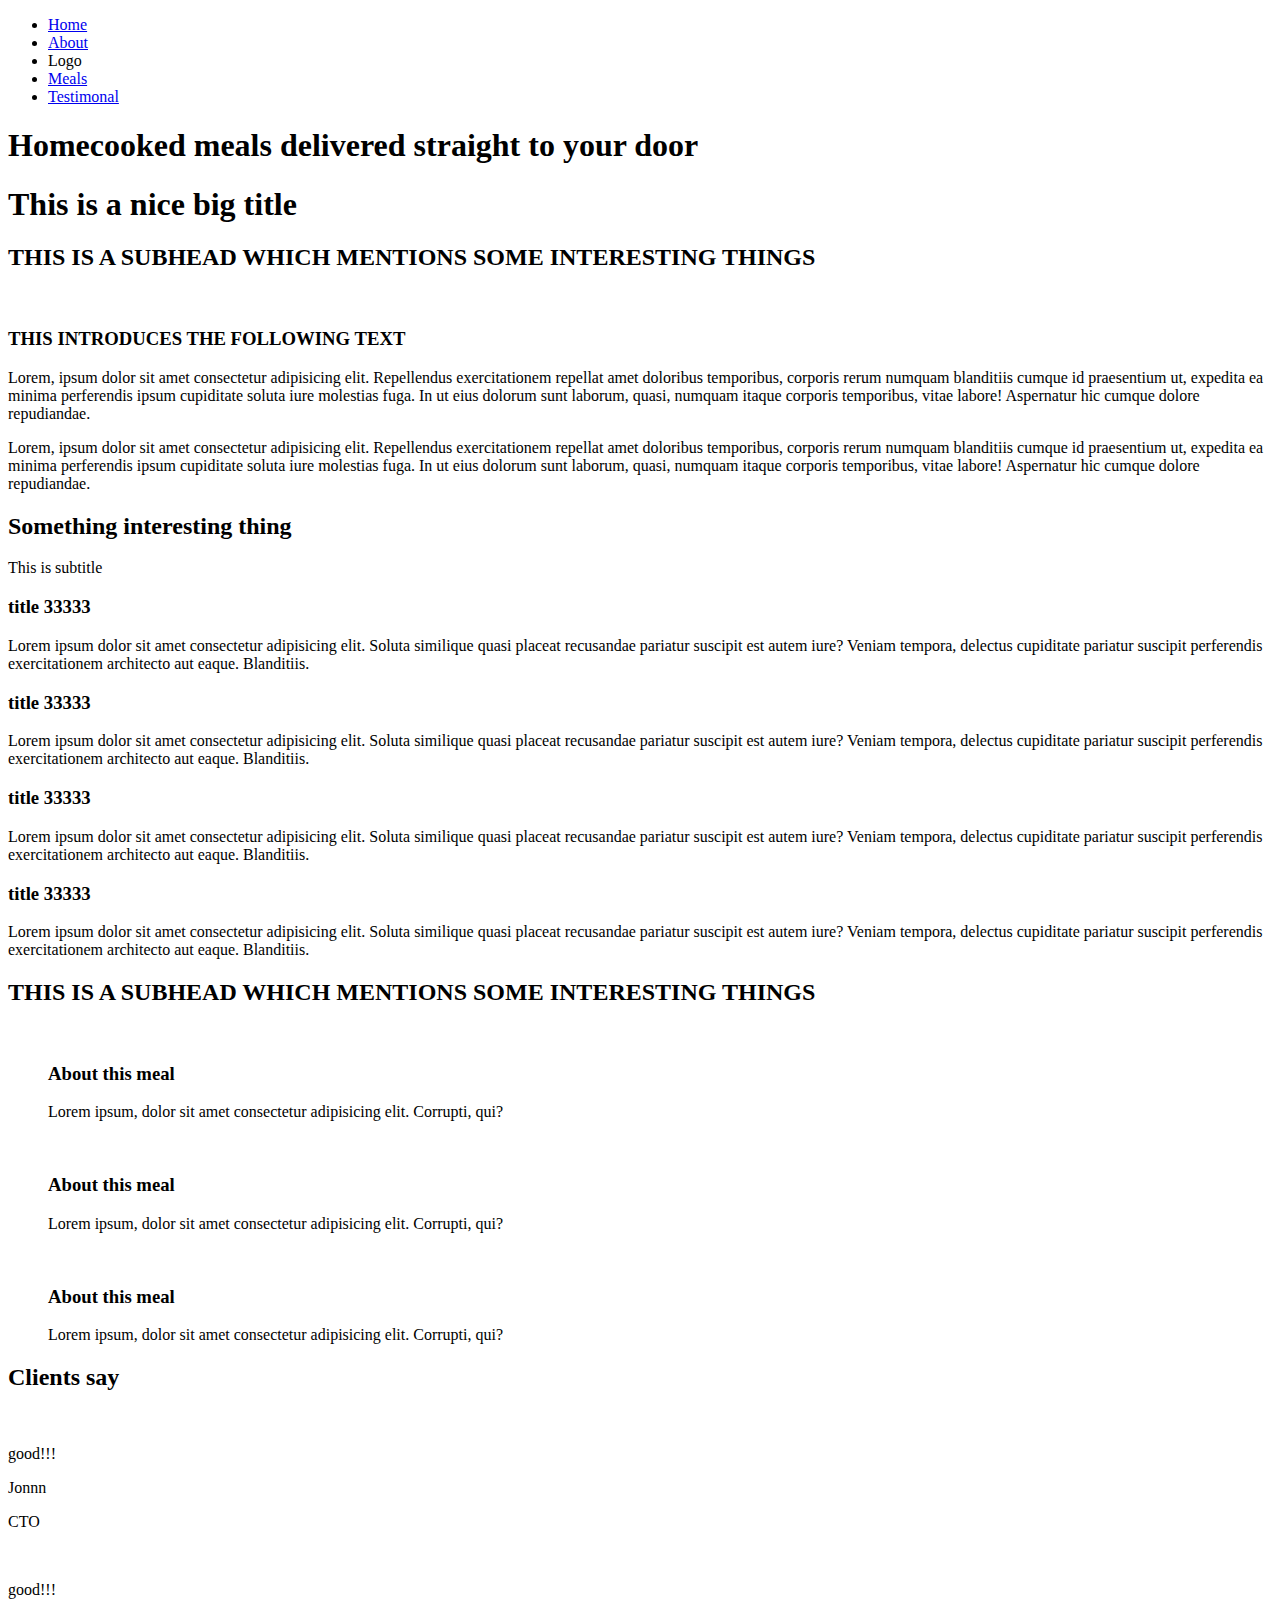
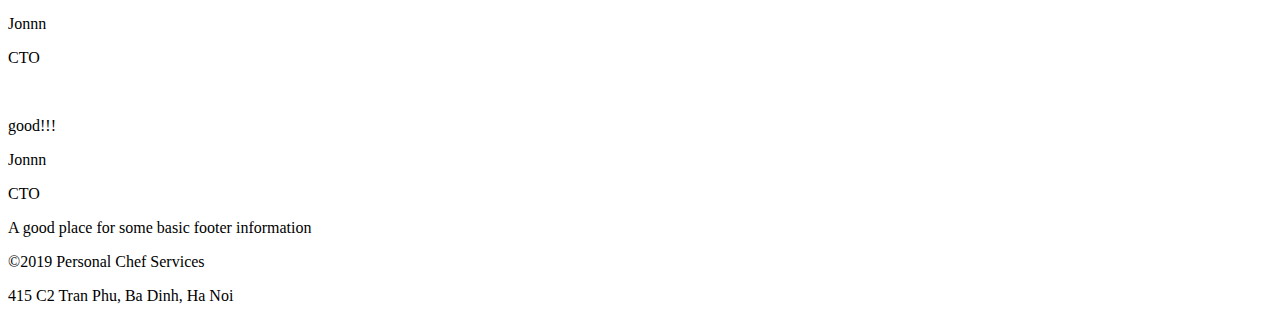
==== chef_website/index.html @ 7c53be7d "s" ====
<!DOCTYPE html>
<html lang="en">
  <head>
    <meta charset="UTF-8" />
    <meta name="viewport" content="width=device-width, initial-scale=1.0" />
    <meta http-equiv="X-UA-Compatible" content="ie=edge" />
    <link rel="stylesheet" href="/css/style.css" />
    <title>Document</title>
  </head>
  <body>
    <nav class="nav">
      <ul class="">
        <li><a href="#">Home</a></li>
        <li><a href="#">About</a></li>
        <li class="logo">Logo</li>
        <li><a href="#">Meals</a></li>
        <li><a href="#">Testimonal</a></li>
      </ul>
    </nav>
    <section class="section section--home">
      <h1 class="page-title">
        Homecooked meals delivered straight to your door
      </h1>
    </section>
    <section class="section section--about">
      <h1>This is a nice big title</h1>
      <h2>THIS IS A SUBHEAD WHICH MENTIONS SOME INTERESTING THINGS</h2>
      <img src="" alt="" />
      <h3>THIS INTRODUCES THE FOLLOWING TEXT</h3>
      <p>
        Lorem, ipsum dolor sit amet consectetur adipisicing elit. Repellendus
        exercitationem repellat amet doloribus temporibus, corporis rerum
        numquam blanditiis cumque id praesentium ut, expedita ea minima
        perferendis ipsum cupiditate soluta iure molestias fuga. In ut eius
        dolorum sunt laborum, quasi, numquam itaque corporis temporibus, vitae
        labore! Aspernatur hic cumque dolore repudiandae.
      </p>
      <p>
        Lorem, ipsum dolor sit amet consectetur adipisicing elit. Repellendus
        exercitationem repellat amet doloribus temporibus, corporis rerum
        numquam blanditiis cumque id praesentium ut, expedita ea minima
        perferendis ipsum cupiditate soluta iure molestias fuga. In ut eius
        dolorum sunt laborum, quasi, numquam itaque corporis temporibus, vitae
        labore! Aspernatur hic cumque dolore repudiandae.
      </p>
    </section>
    <section class="section section--facts">
      <h2 class="section__title">Something interesting thing</h2>
      <p class="section__subtitle">This is subtitle</p>
      <div class="fact">
        <h3>title 33333</h3>
        <p>
          Lorem ipsum dolor sit amet consectetur adipisicing elit. Soluta
          similique quasi placeat recusandae pariatur suscipit est autem iure?
          Veniam tempora, delectus cupiditate pariatur suscipit perferendis
          exercitationem architecto aut eaque. Blanditiis.
        </p>
      </div>
      <div class="fact">
        <h3>title 33333</h3>
        <p>
          Lorem ipsum dolor sit amet consectetur adipisicing elit. Soluta
          similique quasi placeat recusandae pariatur suscipit est autem iure?
          Veniam tempora, delectus cupiditate pariatur suscipit perferendis
          exercitationem architecto aut eaque. Blanditiis.
        </p>
      </div>
      <div class="fact">
        <h3>title 33333</h3>
        <p>
          Lorem ipsum dolor sit amet consectetur adipisicing elit. Soluta
          similique quasi placeat recusandae pariatur suscipit est autem iure?
          Veniam tempora, delectus cupiditate pariatur suscipit perferendis
          exercitationem architecto aut eaque. Blanditiis.
        </p>
      </div>
      <div class="fact">
        <h3>title 33333</h3>
        <p>
          Lorem ipsum dolor sit amet consectetur adipisicing elit. Soluta
          similique quasi placeat recusandae pariatur suscipit est autem iure?
          Veniam tempora, delectus cupiditate pariatur suscipit perferendis
          exercitationem architecto aut eaque. Blanditiis.
        </p>
      </div>
    </section>
    <section class="section section--meals">
      <h2>THIS IS A SUBHEAD WHICH MENTIONS SOME INTERESTING THINGS</h2>

      <div class="meals">
        <figure class="meals_meal">
          <img
            src="https://github.com/vnscriptkid/master-chef-website-sass/blob/master/images/meal-1.jpeg?raw=true"
            alt=""
            class="meals__img"
          />
          <figcaption class="meals__caption">
            <h3>About this meal</h3>
            <p>
              Lorem ipsum, dolor sit amet consectetur adipisicing elit.
              Corrupti, qui?
            </p>
          </figcaption>
        </figure>
        <figure class="meals_meal">
          <img
            src="https://github.com/vnscriptkid/master-chef-website-sass/blob/master/images/meal-2.jpeg?raw=true"
            alt=""
            class="meals__img"
          />
          <figcaption class="meals__caption">
            <h3>About this meal</h3>
            <p>
              Lorem ipsum, dolor sit amet consectetur adipisicing elit.
              Corrupti, qui?
            </p>
          </figcaption>
        </figure>
        <figure class="meals_meal">
          <img
            src="https://github.com/vnscriptkid/master-chef-website-sass/blob/master/images/meal-3.jpeg?raw=true"
            alt=""
            class="meals__img"
          />
          <figcaption class="meals__caption">
            <h3>About this meal</h3>
            <p>
              Lorem ipsum, dolor sit amet consectetur adipisicing elit.
              Corrupti, qui?
            </p>
          </figcaption>
        </figure>
      </div>
    </section>
    <section class="section section-testi">
      <h2 class="section__title">Clients say</h2>
      <div class="testin">
        <img src="" alt="" />
        <p>good!!!</p>
        <div class="testin__person">
          <p class="testin__name">Jonnn</p>
          <p class="testin_postion">CTO</p>
        </div>
      </div>
      <div class="testin">
        <img src="" alt="" />
        <p>good!!!</p>
        <div class="testin__person">
          <p class="testin__name">Jonnn</p>
          <p class="testin_postion">CTO</p>
        </div>
      </div>
      <div class="testin">
        <img src="" alt="" />
        <p>good!!!</p>
        <div class="testin__person">
          <p class="testin__name">Jonnn</p>
          <p class="testin_postion">CTO</p>
        </div>
      </div>
    </section>
    <footer class="footer">
      <p>A good place for some basic footer information</p>
      <p>&copy;2019 Personal Chef Services</p>
      <p>415 C2 Tran Phu, Ba Dinh, Ha Noi</p>
    </footer>
  </body>
</html>
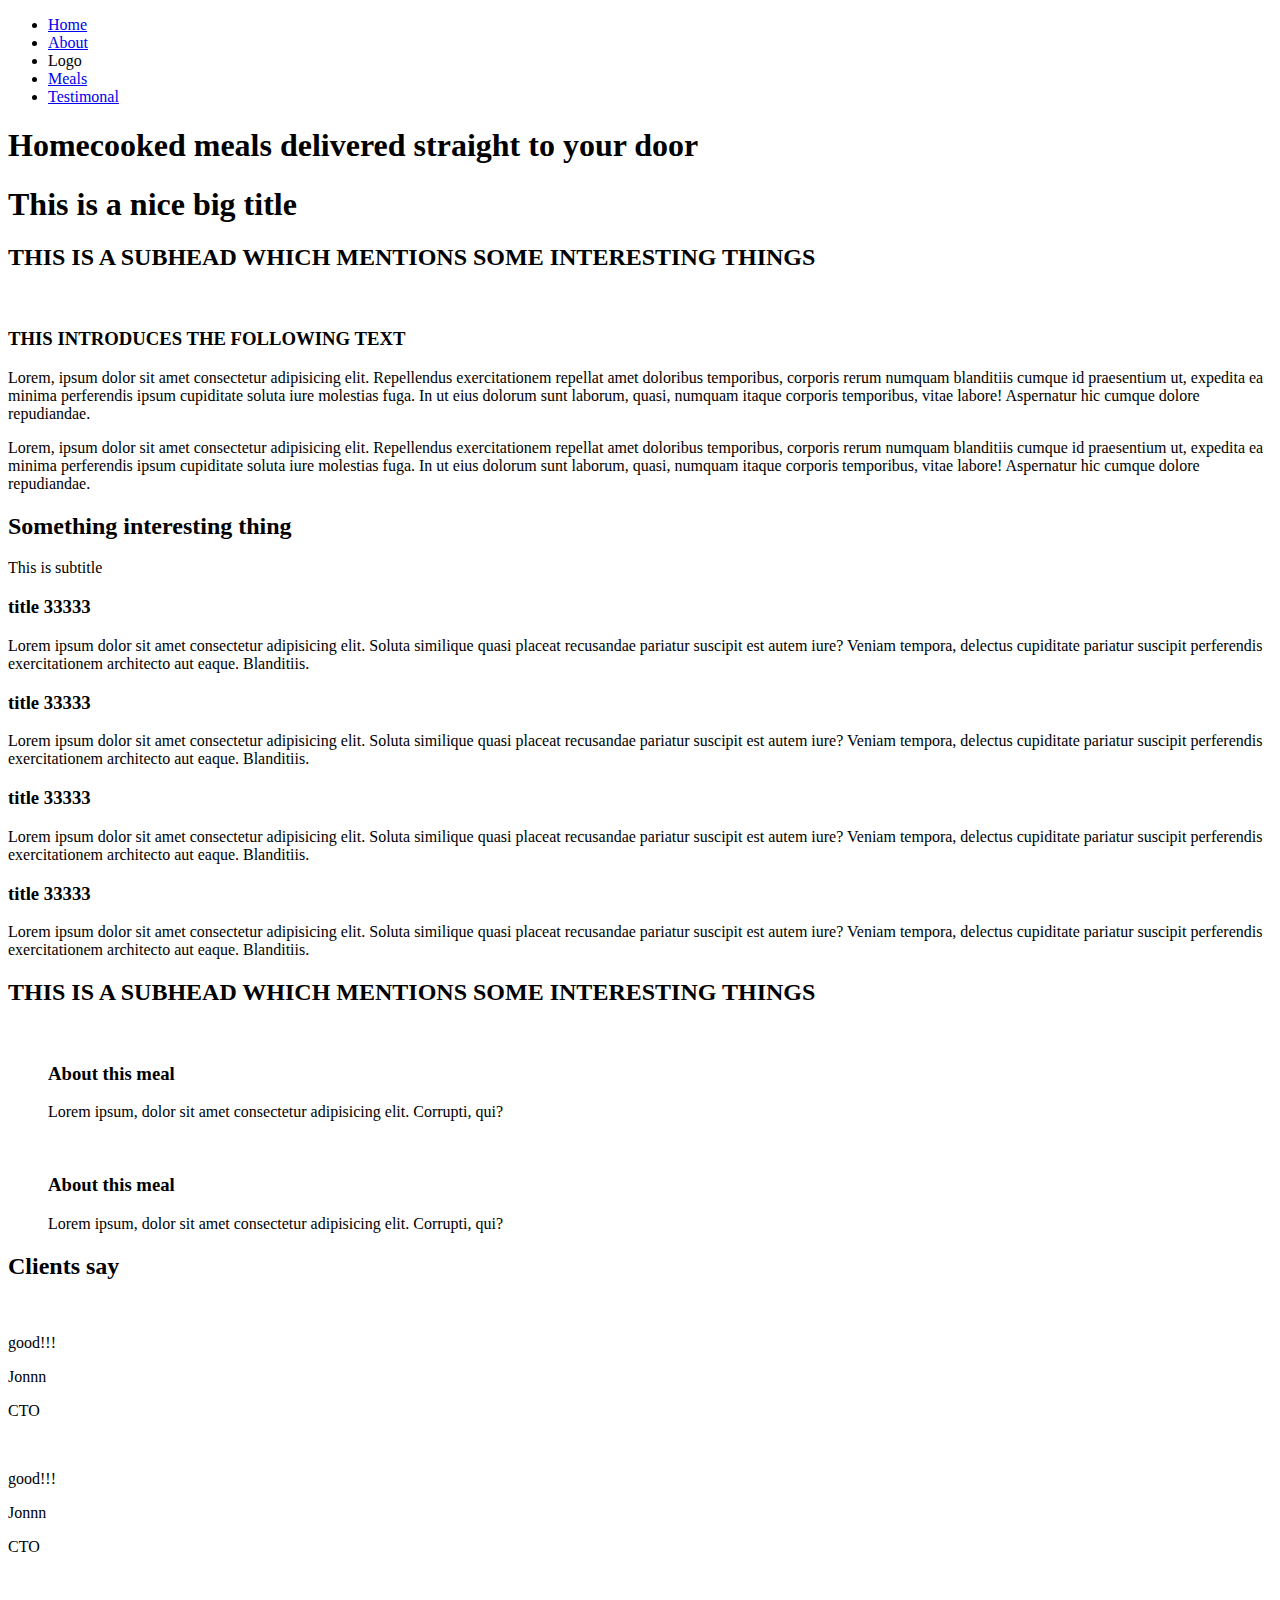
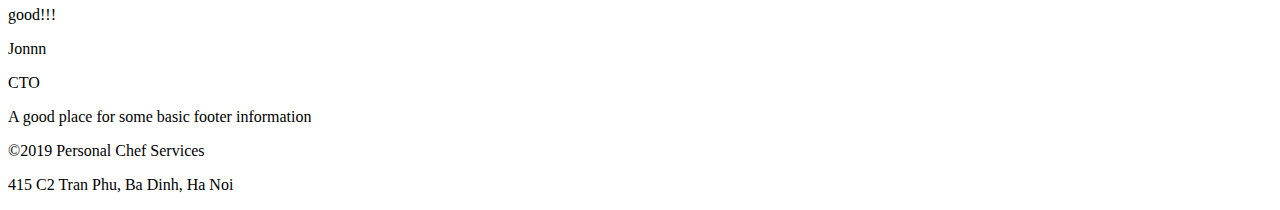
==== commit f995ba58: "add" ====
--- a/chef_website/index.html
+++ b/chef_website/index.html
@@ -23,9 +23,11 @@
       </h1>
     </section>
     <section class="section section--about">
-      <h1>This is a nice big title</h1>
-      <h2>THIS IS A SUBHEAD WHICH MENTIONS SOME INTERESTING THINGS</h2>
-      <img src="" alt="" />
+      <h1 class="section__title">This is a nice big title</h1>
+      <h2 class="section__subtitle">
+        THIS IS A SUBHEAD WHICH MENTIONS SOME INTERESTING THINGS
+      </h2>
+      <img src="/imgs/about.jpg" alt="" />
       <h3>THIS INTRODUCES THE FOLLOWING TEXT</h3>
       <p>
         Lorem, ipsum dolor sit amet consectetur adipisicing elit. Repellendus
@@ -85,45 +87,26 @@
       </div>
     </section>
     <section class="section section--meals">
-      <h2>THIS IS A SUBHEAD WHICH MENTIONS SOME INTERESTING THINGS</h2>
+      <h2 class="section__title section__title--white">
+        THIS IS A SUBHEAD WHICH MENTIONS SOME INTERESTING THINGS
+      </h2>
 
       <div class="meals">
-        <figure class="meals_meal">
-          <img
-            src="https://github.com/vnscriptkid/master-chef-website-sass/blob/master/images/meal-1.jpeg?raw=true"
-            alt=""
-            class="meals__img"
-          />
+        <figure class="meals__meal"></figure>
+        <figure class="meals__meal">
+          <img src="/imgs/meal-01.jpg" alt="" class="meals__img" />
           <figcaption class="meals__caption">
-            <h3>About this meal</h3>
+            <h3 class="meals__title">About this meal</h3>
             <p>
               Lorem ipsum, dolor sit amet consectetur adipisicing elit.
               Corrupti, qui?
             </p>
           </figcaption>
         </figure>
-        <figure class="meals_meal">
-          <img
-            src="https://github.com/vnscriptkid/master-chef-website-sass/blob/master/images/meal-2.jpeg?raw=true"
-            alt=""
-            class="meals__img"
-          />
+        <figure class="meals__meal">
+          <img src="/imgs/meal-01.jpg" alt="" class="meals__img" />
           <figcaption class="meals__caption">
-            <h3>About this meal</h3>
-            <p>
-              Lorem ipsum, dolor sit amet consectetur adipisicing elit.
-              Corrupti, qui?
-            </p>
-          </figcaption>
-        </figure>
-        <figure class="meals_meal">
-          <img
-            src="https://github.com/vnscriptkid/master-chef-website-sass/blob/master/images/meal-3.jpeg?raw=true"
-            alt=""
-            class="meals__img"
-          />
-          <figcaption class="meals__caption">
-            <h3>About this meal</h3>
+            <h3 class="meals__title">About this meal</h3>
             <p>
               Lorem ipsum, dolor sit amet consectetur adipisicing elit.
               Corrupti, qui?
